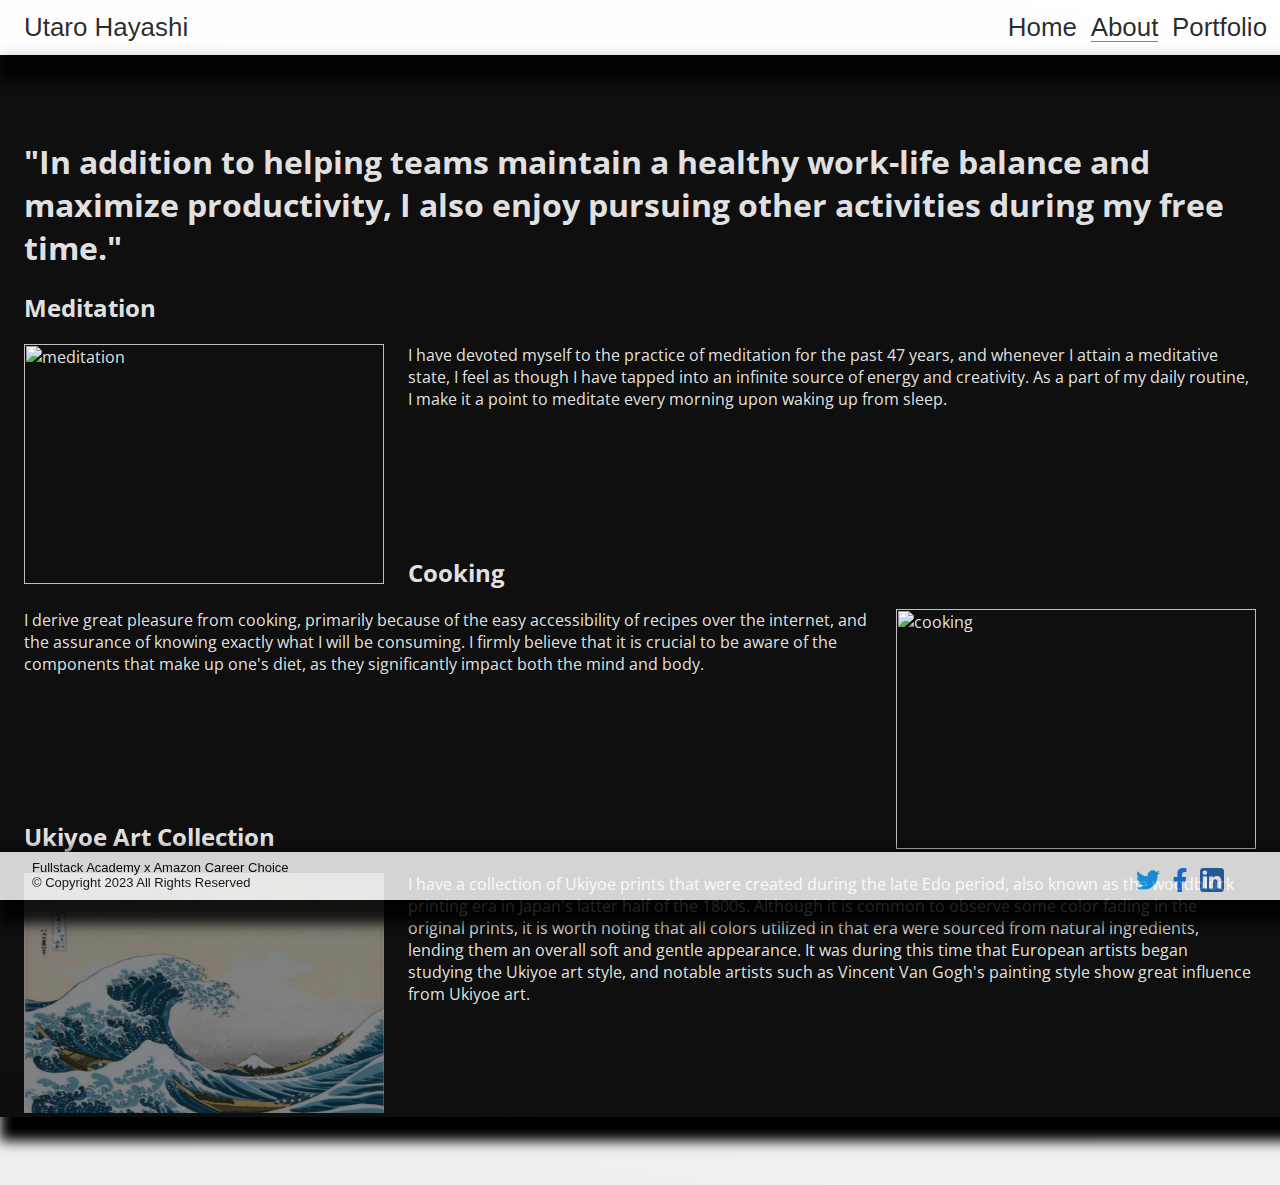
==== about.html @ 02f3cd63 "adding main files to main-branch" ====
<html>
  <link rel="stylesheet" href="style.css" />
  <body>
    <header>
      <span class="name">Utaro Hayashi</span>
      <nav class="links">
        <a href="index.html">Home</a>
        <a class="active" href="about.html">About</a>
        <a href="portfolio.html">Portfolio</a>
      </nav>
    </header>
    <main>
      <h1>
        "In addition to helping teams maintain a healthy work-life balance and
        maximize productivity, I also enjoy pursuing other activities during my
        free time."
      </h1>
      <section>
        <h2>Meditation</h2>
        <img
          src="img/meditation.jpg"
          width="360"
          height="240"
          alt="meditation"
        />
        <p>
          I have devoted myself to the practice of meditation for the past 47
          years, and whenever I attain a meditative state, I feel as though I
          have tapped into an infinite source of energy and creativity. As a
          part of my daily routine, I make it a point to meditate every morning
          upon waking up from sleep.
        </p>
        <p></p>
        <p></p>
        <p></p>
        <br /><br /><br /><br /><br />
      </section>
      <section>
        <h2>Cooking</h2>
        <img src="img/cooking.jpg" width="360" height="240" alt="cooking" />
        <p>
          I derive great pleasure from cooking, primarily because of the easy
          accessibility of recipes over the internet, and the assurance of
          knowing exactly what I will be consuming. I firmly believe that it is
          crucial to be aware of the components that make up one's diet, as they
          significantly impact both the mind and body.
        </p>
        <p></p>
        <p></p>
        <p></p>
      </section>
      <br /><br /><br /><br /><br />
      <section>
        <h2>Ukiyoe Art Collection</h2>
        <img src="img/ukiyoe.png" width="360" height="240" alt="Ukiyoe" />
        <p>
          I have a collection of Ukiyoe prints that were created during the late
          Edo period, also known as the woodblock printing era in Japan's latter
          half of the 1800s. Although it is common to observe some color fading
          in the original prints, it is worth noting that all colors utilized in
          that era were sourced from natural ingredients, lending them an
          overall soft and gentle appearance. It was during this time that
          European artists began studying the Ukiyoe art style, and notable
          artists such as Vincent Van Gogh's painting style show great influence
          from Ukiyoe art.
        </p>
      </section>
    </main>
    <footer>
      <div class="footer1">
        Fullstack Academy x Amazon Career Choice<br />
        &copy Copyright 2023 All Rights Reserved
      </div>
      <div class="footer2">
        <a class="sm1" href="https://linkedin.com" target="_blank">
          <img class="media-link" src="img/linkedin.svg" alt="LinkedIn Logo" />
        </a>
        <a class="sm2" href="https://facebook.com" target="_blank">
          <img class="media-link" src="img/facebook.svg" alt="Facebook Logo" />
        </a>
        <a class="sm3" href="https://twitter.com" target="_blank">
          <img class="media-link" src="img/twitter.svg" alt="Twitter Logo" />
        </a>
      </div>
    </footer>
  </body>
</html>
---- style.css ----
@import url("https://fonts.googleapis.com/css?family=Poppins|Raleway|Open+Sans|Satisfy&display=swap");

/* reset box-sizing */
* {
  box-sizing: border-box;
}

/* set font for entire page */
html {
  font-family: sans-serif;
  font-size: 16px;
}

/* set background color for body */
body {
  background: linear-gradient(
    10deg,
    rgba(0, 0, 0, 0.066),
    rgba(255, 255, 255, 0.8)
  );
  /* max-width: 960px; */
  color: #000000fa;
  margin: 0 auto;
}

/* set styling for main section */
main {
  background-image: url("img/limitless.png");
  background-size: cover;
  min-height: 100vh;
  padding: 64px 24px 96px;
  box-shadow: 12px 12px 12px 12px black;
  color: #eeeeeef6;
  background-color: rgba(0, 0, 0, 0.941);
  font-family: "Open Sans", sans-serif;
}

/* set styling for header section */
header {
  font-size: 1.62rem;
  position: relative;
  left: 0;
  right: 0;
  padding: 0.5em;
  /* box-shadow: 0px -2px 4px rgba(0, 0, 0, 0.25); */
  box-shadow: 12px 12px 12px 12px black;
  opacity: 0.85;
  background: #fffffff7;
}

/* clear floats after header */
header::after {
  display: block;
  clear: both;
  content: "";
}

section:nth-of-type(odd) > img {
  float: left;
  margin: 0 24px 24px 0px;
}

section:nth-of-type(even) > img {
  float: right;
  margin: 0 0 24px 24px;
}

/* set styling for name in header */
.name {
  float: left;
  position: absolute;
  left: 24px;
  top: 50%;
  transform: translateY(-50%);
}

/* change the script output text color and size */
#greetings {
  font-size: 48px;
  color: #0abab5;
}

/* set styling for links in header */
.links {
  float: right;
}

.links a {
  text-decoration: none;
  color: inherit;
  margin-left: 0.25em;
}

.links a:first-of-type {
  margin-left: 0;
}

.links a.active {
  border-bottom: 1px solid #0000008e;
}

/* set styling for footer section */
footer {
  display: flex;
  width: 100%;
  box-sizing: border-box;
  position: sticky;
  height: 48px;
  padding: 8px 24px;
  bottom: 0;
  left: 0;
  right: 0;
  text-align: left;
  font-size: small;
  box-shadow: 12px 12px 12px 12px black;
  /* box-shadow: 0px -2px 4px rgba(0, 0, 0, 0.25); */
  opacity: 0.85;
  background: #fffffff7;
}

/* set styling for first div in footer */
.footer1 {
  flex: 1;
  margin-left: 8px;
  position: relative;
}

/* set styling for second div in footer */
.footer2 {
  margin-top: auto;
  margin-right: 24px;
  position: relative;
}

/* set styling for social media icons in footer */
footer .media-link {
  height: 24px;
  margin-right: 8px;
  float: right;
}

/* set position for "me" span in quote */
/* .me {
  padding-left: 270px;
} */
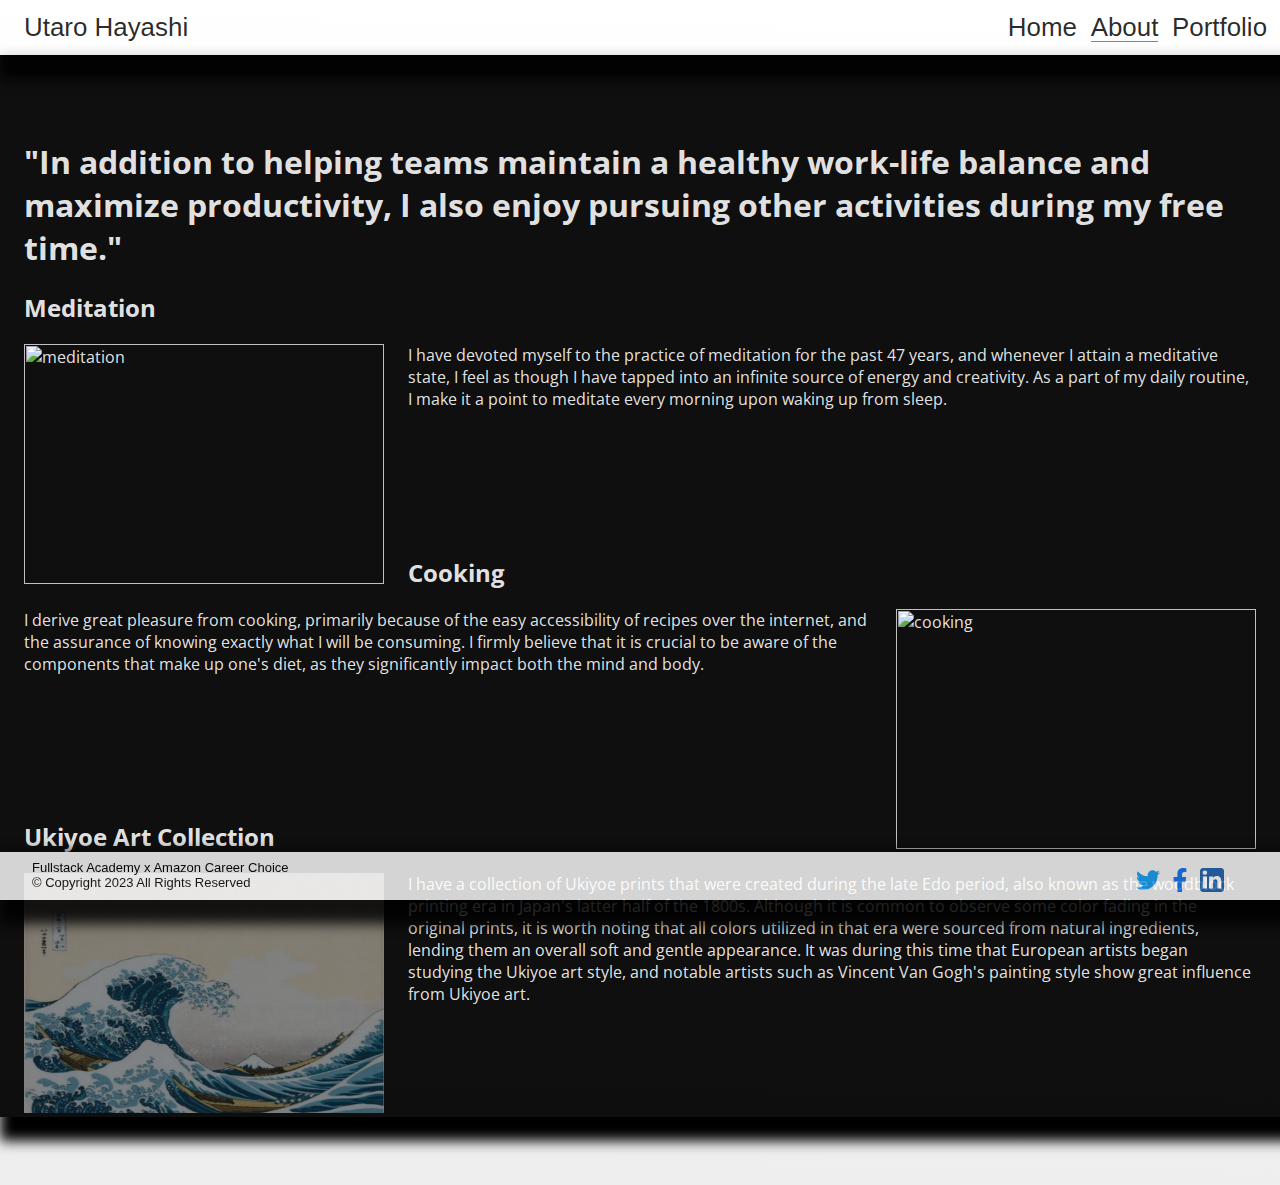
==== commit e536f10b: "Merge pull request #7 from Utaro-Hayashi-Personal-Website-Page/main-branch" ====
--- a/about.html
+++ b/about.html
@@ -1,87 +1,84 @@
 <html>
-  <link rel="stylesheet" href="style.css" />
-  <body>
-    <header>
-      <span class="name">Utaro Hayashi</span>
-      <nav class="links">
-        <a href="index.html">Home</a>
-        <a class="active" href="about.html">About</a>
-        <a href="portfolio.html">Portfolio</a>
-      </nav>
-    </header>
-    <main>
-      <h1>
-        "In addition to helping teams maintain a healthy work-life balance and
-        maximize productivity, I also enjoy pursuing other activities during my
-        free time."
-      </h1>
-      <section>
-        <h2>Meditation</h2>
-        <img
-          src="img/meditation.jpg"
-          width="360"
-          height="240"
-          alt="meditation"
-        />
-        <p>
-          I have devoted myself to the practice of meditation for the past 47
-          years, and whenever I attain a meditative state, I feel as though I
-          have tapped into an infinite source of energy and creativity. As a
-          part of my daily routine, I make it a point to meditate every morning
-          upon waking up from sleep.
-        </p>
-        <p></p>
-        <p></p>
-        <p></p>
-        <br /><br /><br /><br /><br />
-      </section>
-      <section>
-        <h2>Cooking</h2>
-        <img src="img/cooking.jpg" width="360" height="240" alt="cooking" />
-        <p>
-          I derive great pleasure from cooking, primarily because of the easy
-          accessibility of recipes over the internet, and the assurance of
-          knowing exactly what I will be consuming. I firmly believe that it is
-          crucial to be aware of the components that make up one's diet, as they
-          significantly impact both the mind and body.
-        </p>
-        <p></p>
-        <p></p>
-        <p></p>
-      </section>
+<link rel="stylesheet" href="style.css" />
+
+<body>
+  <header>
+    <span class="name">Utaro Hayashi</span>
+    <nav class="links">
+      <a href="index.html">Home</a>
+      <a class="active" href="about.html">About</a>
+      <a href="portfolio.html">Portfolio</a>
+    </nav>
+  </header>
+  <main>
+    <h1>
+      "In addition to helping teams maintain a healthy work-life balance and
+      maximize productivity, I also enjoy pursuing other activities during my
+      free time."
+    </h1>
+    <section>
+      <h2>Meditation</h2>
+      <img src="img/meditation.jpg" width="360" height="240" alt="meditation" />
+      <p>
+        I have devoted myself to the practice of meditation for the past 47
+        years, and whenever I attain a meditative state, I feel as though I
+        have tapped into an infinite source of energy and creativity. As a
+        part of my daily routine, I make it a point to meditate every morning
+        upon waking up from sleep.
+      </p>
+      <p></p>
+      <p></p>
+      <p></p>
       <br /><br /><br /><br /><br />
-      <section>
-        <h2>Ukiyoe Art Collection</h2>
-        <img src="img/ukiyoe.png" width="360" height="240" alt="Ukiyoe" />
-        <p>
-          I have a collection of Ukiyoe prints that were created during the late
-          Edo period, also known as the woodblock printing era in Japan's latter
-          half of the 1800s. Although it is common to observe some color fading
-          in the original prints, it is worth noting that all colors utilized in
-          that era were sourced from natural ingredients, lending them an
-          overall soft and gentle appearance. It was during this time that
-          European artists began studying the Ukiyoe art style, and notable
-          artists such as Vincent Van Gogh's painting style show great influence
-          from Ukiyoe art.
-        </p>
-      </section>
-    </main>
-    <footer>
-      <div class="footer1">
-        Fullstack Academy x Amazon Career Choice<br />
-        &copy Copyright 2023 All Rights Reserved
-      </div>
-      <div class="footer2">
-        <a class="sm1" href="https://linkedin.com" target="_blank">
-          <img class="media-link" src="img/linkedin.svg" alt="LinkedIn Logo" />
-        </a>
-        <a class="sm2" href="https://facebook.com" target="_blank">
-          <img class="media-link" src="img/facebook.svg" alt="Facebook Logo" />
-        </a>
-        <a class="sm3" href="https://twitter.com" target="_blank">
-          <img class="media-link" src="img/twitter.svg" alt="Twitter Logo" />
-        </a>
-      </div>
-    </footer>
-  </body>
-</html>
+    </section>
+    <section>
+      <h2>Cooking</h2>
+      <img src="img/cooking.jpg" width="360" height="240" alt="cooking" />
+      <p>
+        I derive great pleasure from cooking, primarily because of the easy
+        accessibility of recipes over the internet, and the assurance of
+        knowing exactly what I will be consuming. I firmly believe that it is
+        crucial to be aware of the components that make up one's diet, as they
+        significantly impact both the mind and body.
+      </p>
+      <p></p>
+      <p></p>
+      <p></p>
+    </section>
+    <br /><br /><br /><br /><br />
+    <section>
+      <h2>Ukiyoe Art Collection</h2>
+      <img src="img/ukiyoe.png" width="360" height="240" alt="Ukiyoe" />
+      <p>
+        I have a collection of Ukiyoe prints that were created during the late
+        Edo period, also known as the woodblock printing era in Japan's latter
+        half of the 1800s. Although it is common to observe some color fading
+        in the original prints, it is worth noting that all colors utilized in
+        that era were sourced from natural ingredients, lending them an
+        overall soft and gentle appearance. It was during this time that
+        European artists began studying the Ukiyoe art style, and notable
+        artists such as Vincent Van Gogh's painting style show great influence
+        from Ukiyoe art.
+      </p>
+    </section>
+  </main>
+  <footer>
+    <div class="footer1">
+      Fullstack Academy x Amazon Career Choice<br />
+      &copy Copyright 2023 All Rights Reserved
+    </div>
+    <div class="footer2">
+      <a class="sm1" href="https://linkedin.com" target="_blank">
+        <img class="media-link" src="img/linkedin.svg" alt="LinkedIn Logo" />
+      </a>
+      <a class="sm2" href="https://facebook.com" target="_blank">
+        <img class="media-link" src="img/facebook.svg" alt="Facebook Logo" />
+      </a>
+      <a class="sm3" href="https://twitter.com" target="_blank">
+        <img class="media-link" src="img/twitter.svg" alt="Twitter Logo" />
+      </a>
+    </div>
+  </footer>
+</body>
+
+</html>--- a/style.css
+++ b/style.css
@@ -13,11 +13,9 @@
 
 /* set background color for body */
 body {
-  background: linear-gradient(
-    10deg,
-    rgba(0, 0, 0, 0.066),
-    rgba(255, 255, 255, 0.8)
-  );
+  background: linear-gradient(1deg,
+      rgba(0, 0, 0, 0.066),
+      rgba(255, 255, 255, 0.8));
   /* max-width: 960px; */
   color: #000000fa;
   margin: 0 auto;
@@ -55,12 +53,12 @@
   content: "";
 }
 
-section:nth-of-type(odd) > img {
+section:nth-of-type(odd)>img {
   float: left;
   margin: 0 24px 24px 0px;
 }
 
-section:nth-of-type(even) > img {
+section:nth-of-type(even)>img {
   float: right;
   margin: 0 0 24px 24px;
 }
@@ -142,4 +140,5 @@
 /* set position for "me" span in quote */
 /* .me {
   padding-left: 270px;
-} */
+}
+*/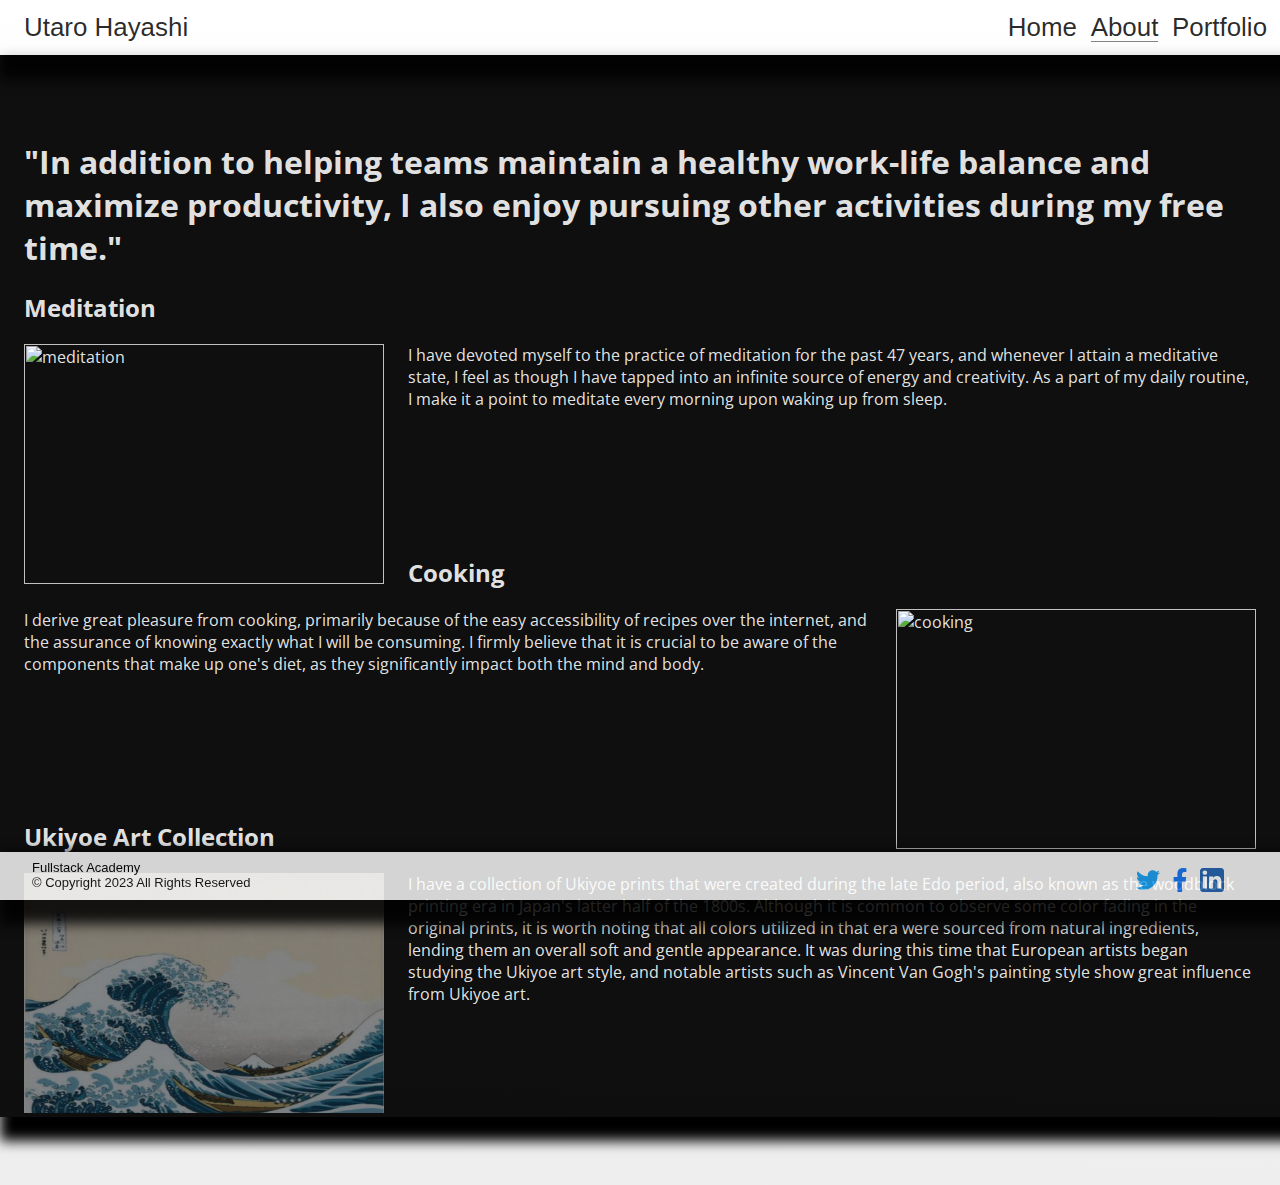
==== commit f567312c: "Update about.html" ====
--- a/about.html
+++ b/about.html
@@ -64,7 +64,7 @@
   </main>
   <footer>
     <div class="footer1">
-      Fullstack Academy x Amazon Career Choice<br />
+      Fullstack Academy<br />
       &copy Copyright 2023 All Rights Reserved
     </div>
     <div class="footer2">
@@ -81,4 +81,4 @@
   </footer>
 </body>
 
-</html>+</html>
--- a/style.css
+++ b/style.css
@@ -72,10 +72,61 @@
   transform: translateY(-50%);
 }
 
-/* change the script output text color and size */
+/* change the hello world script output text color, size, and add shake animation */
+
 #greetings {
   font-size: 48px;
   color: #0abab5;
+  animation: shake 1.382s;
+  animation-iteration-count: infinite;
+}
+
+/* the keyframes adds animation */
+
+@keyframes shake {
+  0% {
+    transform: translate(1px, 1px) rotate(0deg);
+  }
+
+  10% {
+    transform: translate(-1px, -2px) rotate(-1deg);
+  }
+
+  20% {
+    transform: translate(-3px, 0px) rotate(1deg);
+  }
+
+  30% {
+    transform: translate(3px, 2px) rotate(0deg);
+  }
+
+  40% {
+    transform: translate(1px, -1px) rotate(1deg);
+  }
+
+  50% {
+    transform: translate(-1px, 2px) rotate(-1deg);
+  }
+
+  60% {
+    transform: translate(-3px, 1px) rotate(0deg);
+  }
+
+  70% {
+    transform: translate(3px, 1px) rotate(-1deg);
+  }
+
+  80% {
+    transform: translate(-1px, -1px) rotate(1deg);
+  }
+
+  90% {
+    transform: translate(1px, 2px) rotate(0deg);
+  }
+
+  100% {
+    transform: translate(1px, -2px) rotate(-1deg);
+  }
 }
 
 /* set styling for links in header */
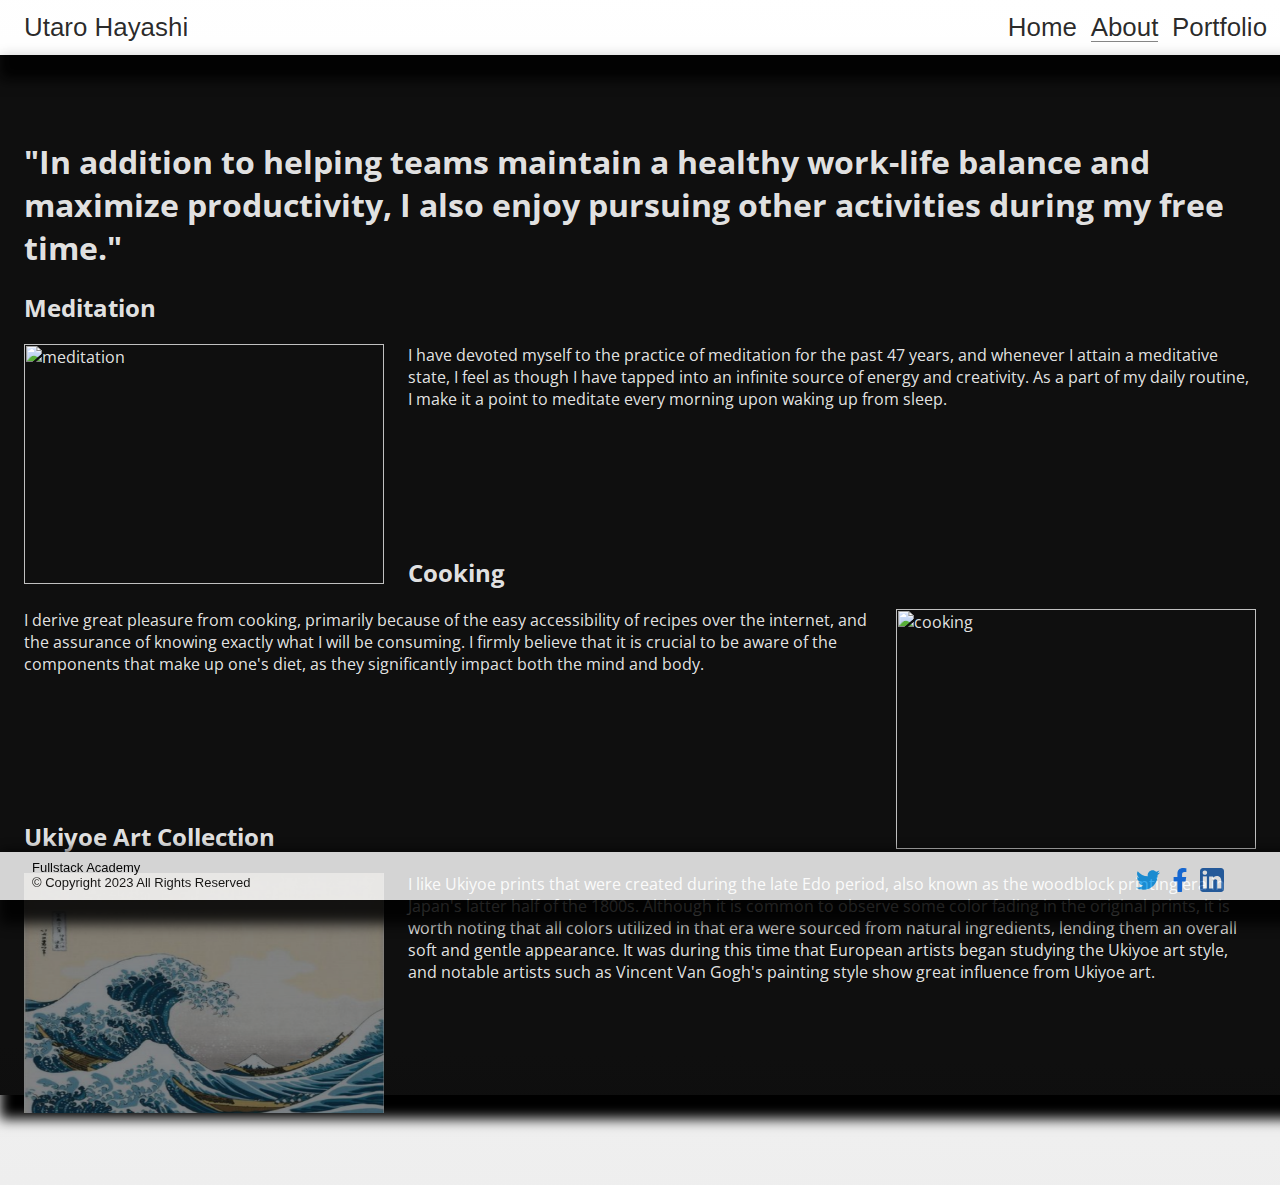
==== commit 6bb8db48: "Update about.html" ====
--- a/about.html
+++ b/about.html
@@ -50,7 +50,7 @@
       <h2>Ukiyoe Art Collection</h2>
       <img src="img/ukiyoe.png" width="360" height="240" alt="Ukiyoe" />
       <p>
-        I have a collection of Ukiyoe prints that were created during the late
+        I like Ukiyoe prints that were created during the late
         Edo period, also known as the woodblock printing era in Japan's latter
         half of the 1800s. Although it is common to observe some color fading
         in the original prints, it is worth noting that all colors utilized in
